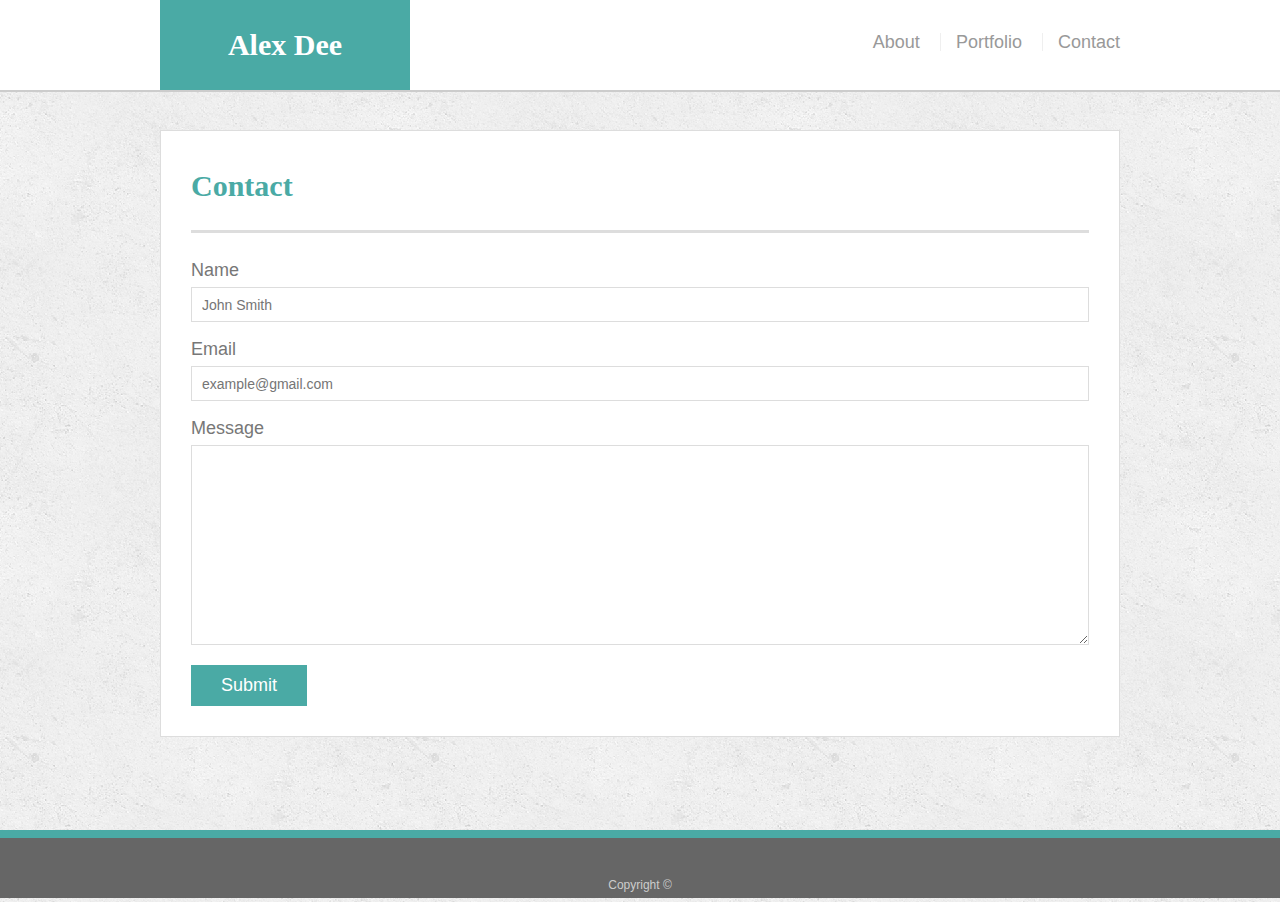
==== contact.html @ 7c400d76 "Committing portfolio and link to word guess game" ====
<!doctype html>
<html lang="en-us">

<head>
  <meta charset="UTF-8">
  <title>Contact | Alex Dee</title>
  <meta name="viewport" content="width=device-width, initial-scale=1.0">
  <link rel="stylesheet" type="text/css" href="assets/css/reset.css">
  <link rel="stylesheet" type="text/css" href="assets/css/style.css">
</head>

<body>

  <header id="masthead">
    <div class="container">
      <a href="index.html" id="logo">Alex Dee</a>
      <nav>
        <a href="index.html">About</a>
        <a href="portfolio.html">Portfolio</a>
        <a href="contact.html">Contact</a>
      </nav>
    </div>
  </header>

  <div id="main-container" class="container">
    <section class="main-section">
      <h1>Contact</h1>

      <form id="contact-form">
        <ul>
          <li>
            <label for="name">Name</label>
            <input type="text" id="name" name="name" placeholder="John Smith" required="required">
          </li>
          <li>
            <label for="email">Email</label>
            <input type="email" id="email" name="email" placeholder="example@gmail.com" required="required">
          </li>
          <li>
            <label for="message">Message</label>
            <textarea id="message" name="message" required="required"></textarea>
          </li>
        </ul>
        <input type="submit">
      </form>

    </section>

  </div>

  <footer>
    <div class="container">
      Copyright &copy; 
    </div>
  </footer>
</body>

</html>
---- assets/css/style.css ----
body {
  font-family: Arial, "Helvetica Neue", Helvetica, sans-serif;
  font-size: 18px;
  line-height: 34px;
  color: #777;
  background: url("../images/concrete_seamless.png");
}

* {
  box-sizing: border-box;
}

/* general */

.container {
  width: 100%;
  max-width: 960px;
  margin: 0 auto;
  clear: both;
}

h1,
h2,
h3,
p {
  margin-bottom: 20px;
}

p:last-child {
  margin-bottom: 0;
}

h1,
h2,
h3 {
  font-family: Georgia, Times, "Times New Roman", serif;
  font-weight: 700;
  color: #4aaaa5;
}

h1 {
  padding-bottom: 20px;
  font-size: 30px;
  line-height: 49px;
  border-bottom: 3px solid #ddd;
}

h2,
h3 {
  font-size: 22px;
}

/* header */

#masthead {
  position: fixed;
  z-index: 99;
  width: 100%;
  margin: 0 0 30px;
  overflow: auto;
  color: #fff;
  background: #fff;
  border-bottom: 2px solid #ccc;
}

#logo {
  float: left;
  width: 250px;
  height: 90px;
  font-family: Georgia, Times, "Times New Roman", serif;
  font-size: 30px;
  font-weight: 700;
  line-height: 90px;
  color: #fff;
  text-align: center;
  text-decoration: none;
  background: #4aaaa5;
}

nav {
  float: right;
  margin-top: 25px;
}

nav a {
  display: inline-block;
  padding-left: 15px;
  margin-left: 15px;
  line-height: 18px;
  color: #999;
  text-decoration: none;
  border-left: 1px solid #efefef;
}

nav a:first-child {
  border-left: 0 none;
}

/* footer */

footer {
  padding: 30px 0;
  clear: both;
  font-size: 12px;
  color: #fff;
  color: #ccc;
  text-align: center;
  background: #666;
  border-top: 8px solid #4aaaa5;
  height: 50px;
}

h3, h2 {
  padding-bottom: 20px;
  margin-bottom: 15px;
  line-height: 22px;
  border-bottom: 2px solid #eee;
}

/* main */

#main-container {
  padding-top: 130px;
  min-height: calc(100vh - 70px);
}

.main-section {
  float: left;
  width: 100%;
  max-width: 960px;
  padding: 30px;
  margin: 0 0 40px;
  background: #fff;
  border: 1px solid #ddd;
}

/* portfolio page */

.work {
  position: relative;
  float: left;
  width: 274px;
  margin: 20px 0 25px;
  overflow: auto;
}

.work:nth-child(even) {
  margin-right: 40px;
}

.work img {
  width: 100%;
  border: 0 none;
  opacity: 0.8;
}

.work h3 {
  position: absolute;
  bottom: 20px;
  width: 100%;
  padding: 15px;
  margin-bottom: 0;
  font-weight: 300;
  line-height: 30px;
  color: #fff;
  text-align: center;
  background: #4aaaa5;
  border-bottom: 0;
}

.auth-image {
  float: left;
  width: 200px;
  height: auto;
  margin-top: 10px;
  margin-right: 25px;
}

/* contact page */

#contact-form ul {
  margin-bottom: 20px;
}

#contact-form li {
  margin-bottom: 10px;
}

label,
input[type=text],
input[type=email],
textarea {
  display: block;
  width: 100%;
}

input[type=text],
input[type=email],
textarea {
  height: 35px;
  padding: 0 10px;
  font-size: 14px;
  border: 1px solid #ddd;
}

textarea {
  height: 200px;
}

input[type=submit] {
  padding: 10px 30px;
  font-size: 18px;
  color: #fff;
  cursor: pointer;
  background: #4aaaa5;
  border: 0 none;
}

@media screen and (max-width: 980px){
  #masthead{
    padding-right: 40px;
    padding-left: 40px;
  }

  #main-container{
    margin-left: 40px;
    width: 66%;
  }

  body{
    font-size: 14px;
  }

  h1{
    padding-bottom: 15px;
    font-size: 28px;
  }

  .work{
    width: 255px;
    margin: 15px 0 20px;
  }

  .work img{
    height: 100%;
  }

  .auth-image{
    width: 180px;
  }
}

@media screen and (max-width: 768px){
  #masthead{
    padding-right: 20px;
    padding-left: 20px;
  }
  
  #main-container{
    margin-left: 20px;
    width: 95%;
  }
  
  .work{
    width: 295px;
    margin: 15px 0 20px;
  }
}

@media screen and (max-width: 640px){
  #masthead{
    position: static;
    padding: 0px;
  }

  #logo{
    width: 100%;
    margin: auto;
  }

  #masthead nav{
    clear: both;
    margin: auto;
    width: 72%;
    line-height: 50px;
  }

  #main-container{
    margin-left: 20px;
    width: 93%;
    padding-top: 0;
  }

  .work{
    width: 100%;
  }
}
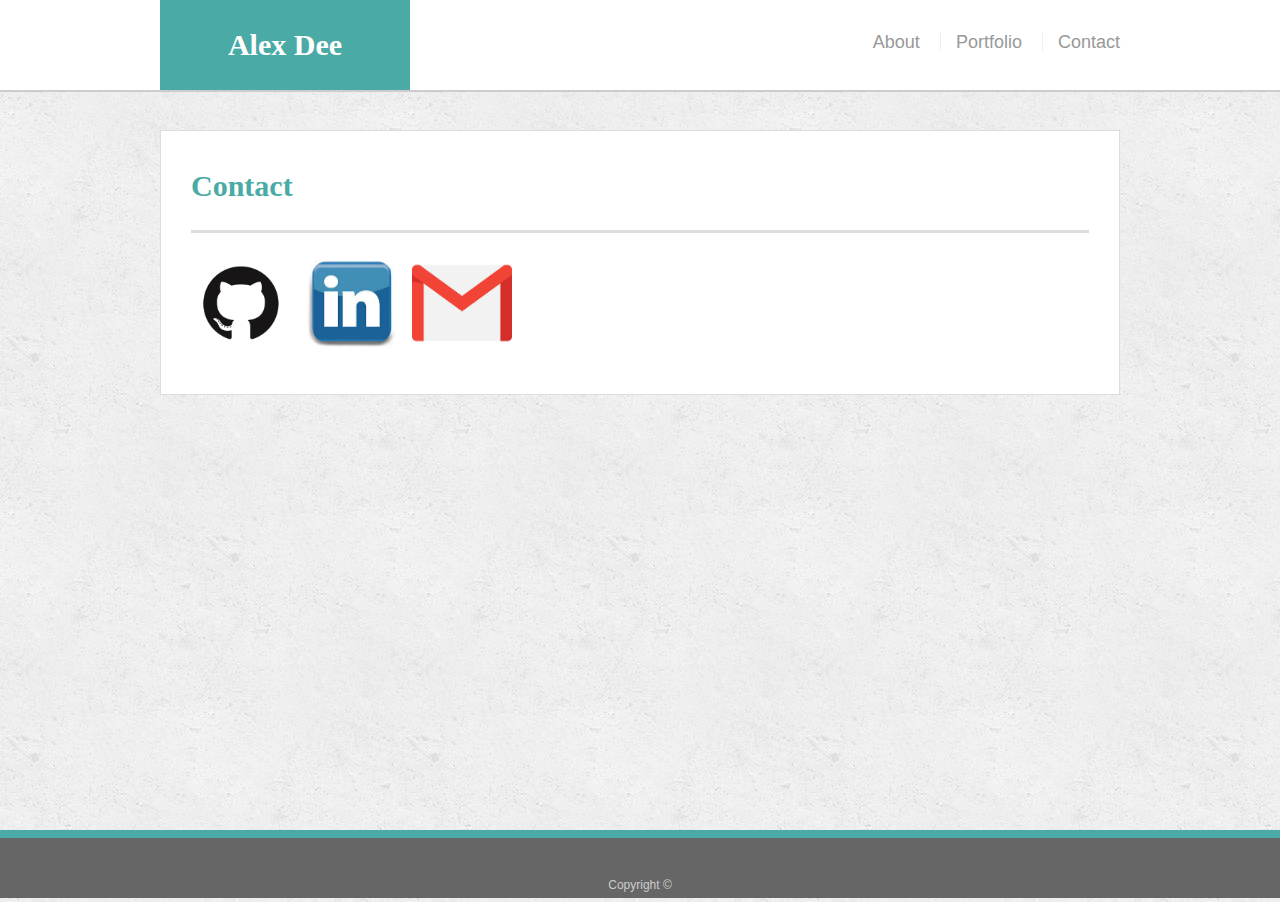
==== commit f1982886: "Updated portfolio and contact pages" ====
--- a/contact.html
+++ b/contact.html
@@ -26,7 +26,13 @@
     <section class="main-section">
       <h1>Contact</h1>
 
-      <form id="contact-form">
+      <a href="https://github.com/alexanderjdee" target="_blank"><img src="assets/images/github.png" class="logo-image" alt="Github Logo"></a>
+      <a href="https://www.linkedin.com/in/alexanderdee" target="_blank"><img src="assets/images/linkedin.jpg" class="logo-image" alt="LinkedIn Logo"></a>
+      <a href="mailto:adee4990@gmail.com" target="_blank"><img src="assets/images/gmail.png" class="logo-image" alt="Gmail Logo"></a>
+      <!--ToDo
+        Implement contact form
+      -->
+      <!-- <form id="contact-form">
         <ul>
           <li>
             <label for="name">Name</label>
@@ -42,7 +48,7 @@
           </li>
         </ul>
         <input type="submit">
-      </form>
+      </form> -->
 
     </section>
 
--- a/assets/css/style.css
+++ b/assets/css/style.css
@@ -142,14 +142,12 @@
   width: 274px;
   margin: 20px 0 25px;
   overflow: auto;
-}
-
-.work:nth-child(even) {
-  margin-right: 40px;
+  margin-right: 25px;
 }
 
 .work img {
   width: 100%;
+  height: 200px;
   border: 0 none;
   opacity: 0.8;
 }
@@ -174,6 +172,13 @@
   height: auto;
   margin-top: 10px;
   margin-right: 25px;
+}
+
+h3 .logo-image{
+  height: 40px;
+  width: 40px;
+  vertical-align: middle;
+  margin-left: 10px;
 }
 
 /* contact page */
@@ -216,6 +221,10 @@
   border: 0 none;
 }
 
+.logo-image{
+  height: 100px;
+}
+
 @media screen and (max-width: 980px){
   #masthead{
     padding-right: 40px;
